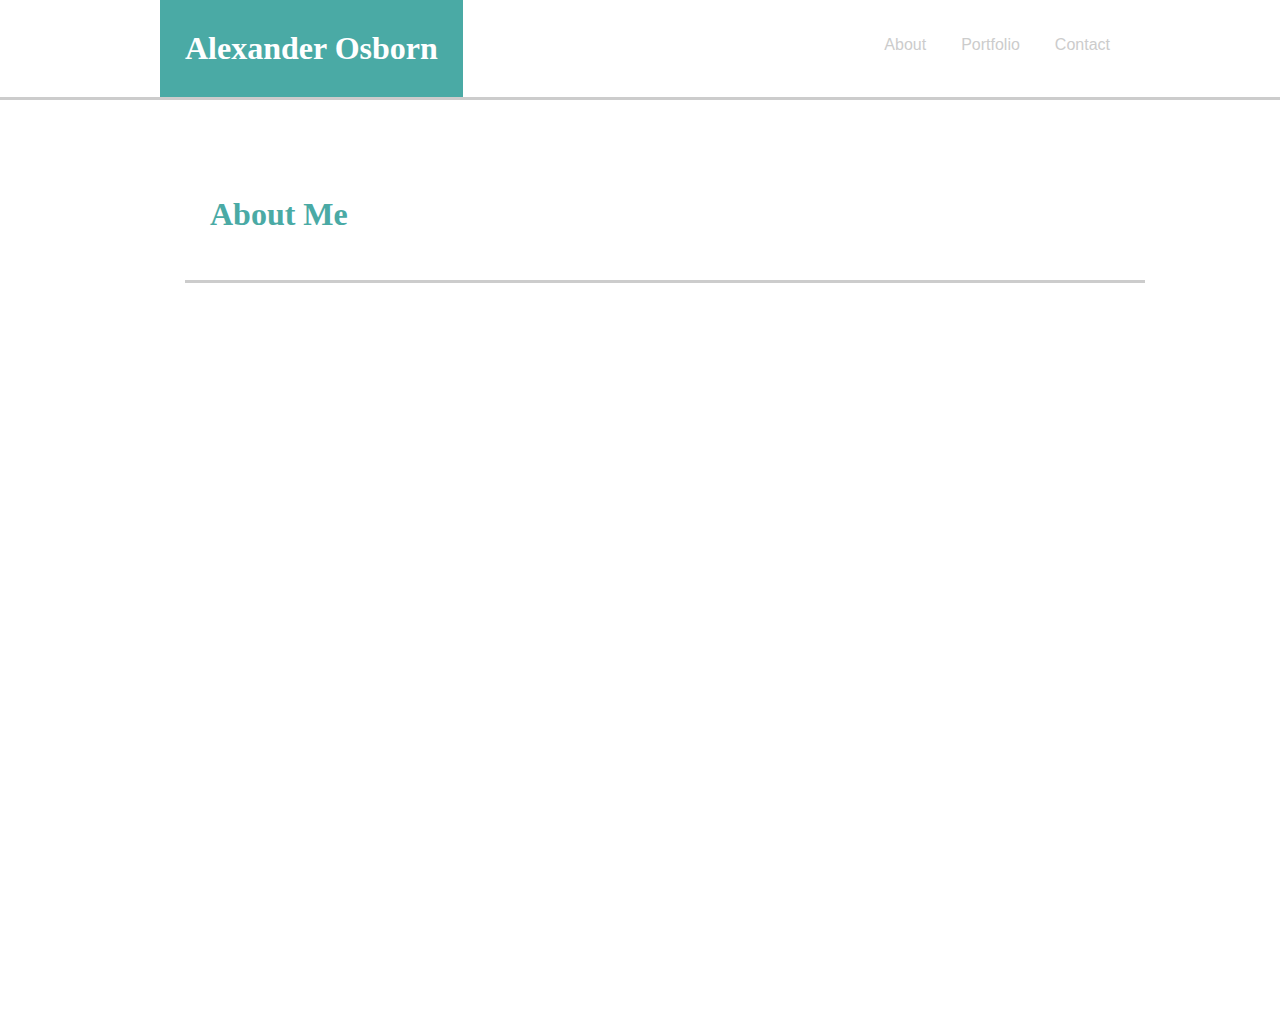
==== index.html @ d5cbec3b "Index: Wrote the about me header" ====
<!doctype HTML>
<html>
    <head>
        <title>About Me</title>
        <meta charet="UTF-8">
        <link rel="stylesheet" type="text/css" href="assets/css/style.css">
    </head>
    <body>
        <header>
            <div class="inner-header">    
                <div class="h1-container">
                    <h1>Alexander Osborn</h1>
                </div>
                <a class="header-link" href="contact.html">Contact</a>
                <a class="header-link" href="portfolio.html">Portfolio</a>                
                <a class="header-link" href="index.html">About</a>
            </div>
        </header>
        <div id="page">
            <!--The main container-->
            <div class="about">
                <!--The "About Me" Container-->
                <div class="about-me">
                    <h1>About Me</h1>
                </div>
            </div>
        </div>        
    </body>
</html>
---- assets/css/style.css ----
/* Style.css */

/* Outer Bits */

html, body {
    height: 100%;
    margin: 0;
}

body {
    margin: 0;
    padding: 0;
    background: rgba(0, 0, 0, 0)  url(../images/granite-bg.jpg) no-repeat 0 0;
    font-family: 'Arial', 'Helvetica Neue', Helvetica, sans-serif;
}

#page {
    max-width: 960px;
    height: 100%;
    margin: 0 auto;
    position: relative;
    
}

/* Text */

h1 {
    font-family: 'Georgia', Times, 'Times New Roman', serif;
}

/* Header */

header {
    background-color: #ffffff;
    border-bottom: 3px solid #cccccc;
    height: 97px;
    width: 100%;
}

.inner-header {
    width: 960px;
    height: 97px;
    margin: 0 auto;
    position: relative;
}

.h1-container {
    float: left;
}

.h1-container h1 {
    color: #ffffff;
    background-color: #4aaaa5;
    padding: 30px 25px;
    margin: 0;
    display: inline-block; /*h1 will not take up more width than it needs */
}

header a {
    position: relative;
    float: right;
    margin: 0 10px 0 25px;
    line-height: 90px;
    color: #cccccc;
    text-decoration: none;
}

header a:hover {
    text-decoration: underline;
    color: #4aaaa5;
}

/* About */
.about {
    margin-top: 25px;
    padding: 25px;
    background-color: #ffffff;
    width: 960px;
}

.about-me {
    padding: 25px;
    border-bottom: 3px solid #cccccc;
}

.about-me h1 {
    color: #4aaaa5;
}
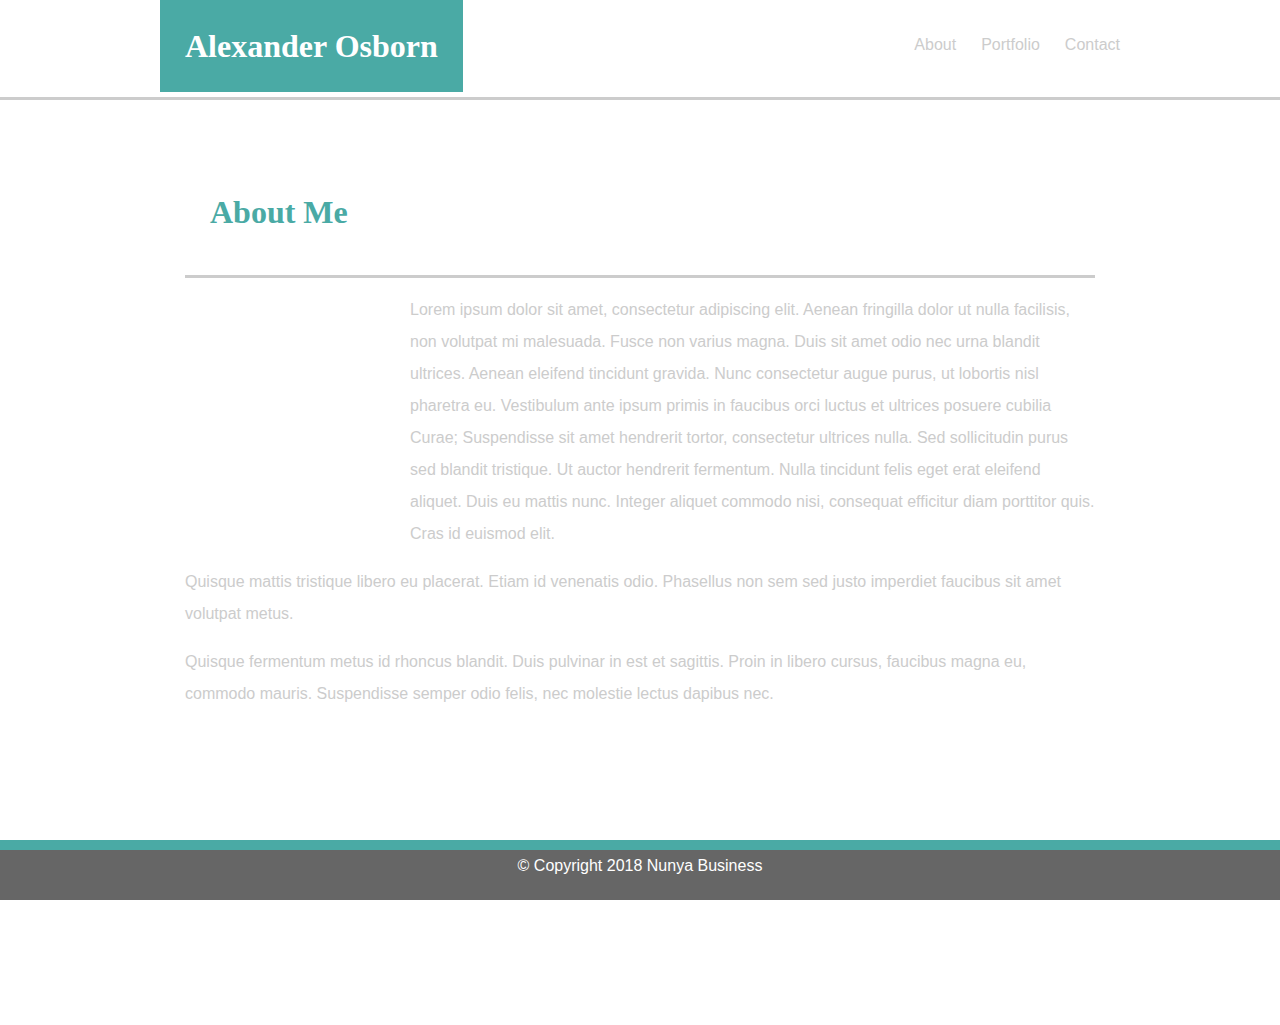
==== commit 6e5a5bb8: "Finish the About Me" ====
--- a/index.html
+++ b/index.html
@@ -23,7 +23,19 @@
                 <div class="about-me">
                     <h1>About Me</h1>
                 </div>
+
+                <div class="first-paragraph">
+                    <p>Lorem ipsum dolor sit amet, consectetur adipiscing elit. Aenean fringilla dolor ut nulla facilisis, non volutpat mi malesuada. Fusce non varius magna. Duis sit amet odio nec urna blandit ultrices. Aenean eleifend tincidunt gravida. Nunc consectetur augue purus, ut lobortis nisl pharetra eu. Vestibulum ante ipsum primis in faucibus orci luctus et ultrices posuere cubilia Curae; Suspendisse sit amet hendrerit tortor, consectetur ultrices nulla. Sed sollicitudin purus sed blandit tristique. Ut auctor hendrerit fermentum. Nulla tincidunt felis eget erat eleifend aliquet. Duis eu mattis nunc. Integer aliquet commodo nisi, consequat efficitur diam porttitor quis. Cras id euismod elit.</p>
+                </div>
+
+                <p>Quisque mattis tristique libero eu placerat. Etiam id venenatis odio. Phasellus non sem sed justo imperdiet faucibus sit amet volutpat metus. </p>
+
+                <p>Quisque fermentum metus id rhoncus blandit. Duis pulvinar in est et sagittis. Proin in libero cursus, faucibus magna eu, commodo mauris. Suspendisse semper odio felis, nec molestie lectus dapibus nec.</p>
             </div>
+
+            <footer>
+                &copy; Copyright 2018 Nunya Business
+            </footer>
         </div>        
     </body>
 </html>--- a/assets/css/style.css
+++ b/assets/css/style.css
@@ -12,6 +12,8 @@
     padding: 0;
     background: rgba(0, 0, 0, 0)  url(../images/granite-bg.jpg) no-repeat 0 0;
     font-family: 'Arial', 'Helvetica Neue', Helvetica, sans-serif;
+    color: #cccccc;
+    line-height: 2em;
 }
 
 #page {
@@ -59,7 +61,7 @@
 header a {
     position: relative;
     float: right;
-    margin: 0 10px 0 25px;
+    margin: 0 0 0 25px;
     line-height: 90px;
     color: #cccccc;
     text-decoration: none;
@@ -75,7 +77,7 @@
     margin-top: 25px;
     padding: 25px;
     background-color: #ffffff;
-    width: 960px;
+    width: 910px;
 }
 
 .about-me {
@@ -85,4 +87,21 @@
 
 .about-me h1 {
     color: #4aaaa5;
+}
+
+.first-paragraph {
+    padding: 0 0 0 225px;
+    background: url(../images/fedora\(smaller\).jpg) no-repeat left top;
+}
+
+footer {
+    position: fixed;
+    height: 50px;
+    left: 0;
+    bottom: 0;
+    width: 100%;
+    background-color: #666666;
+    color: #ffffff;
+    text-align: center;
+    border-top: #4aaaa5 solid 10px;
 }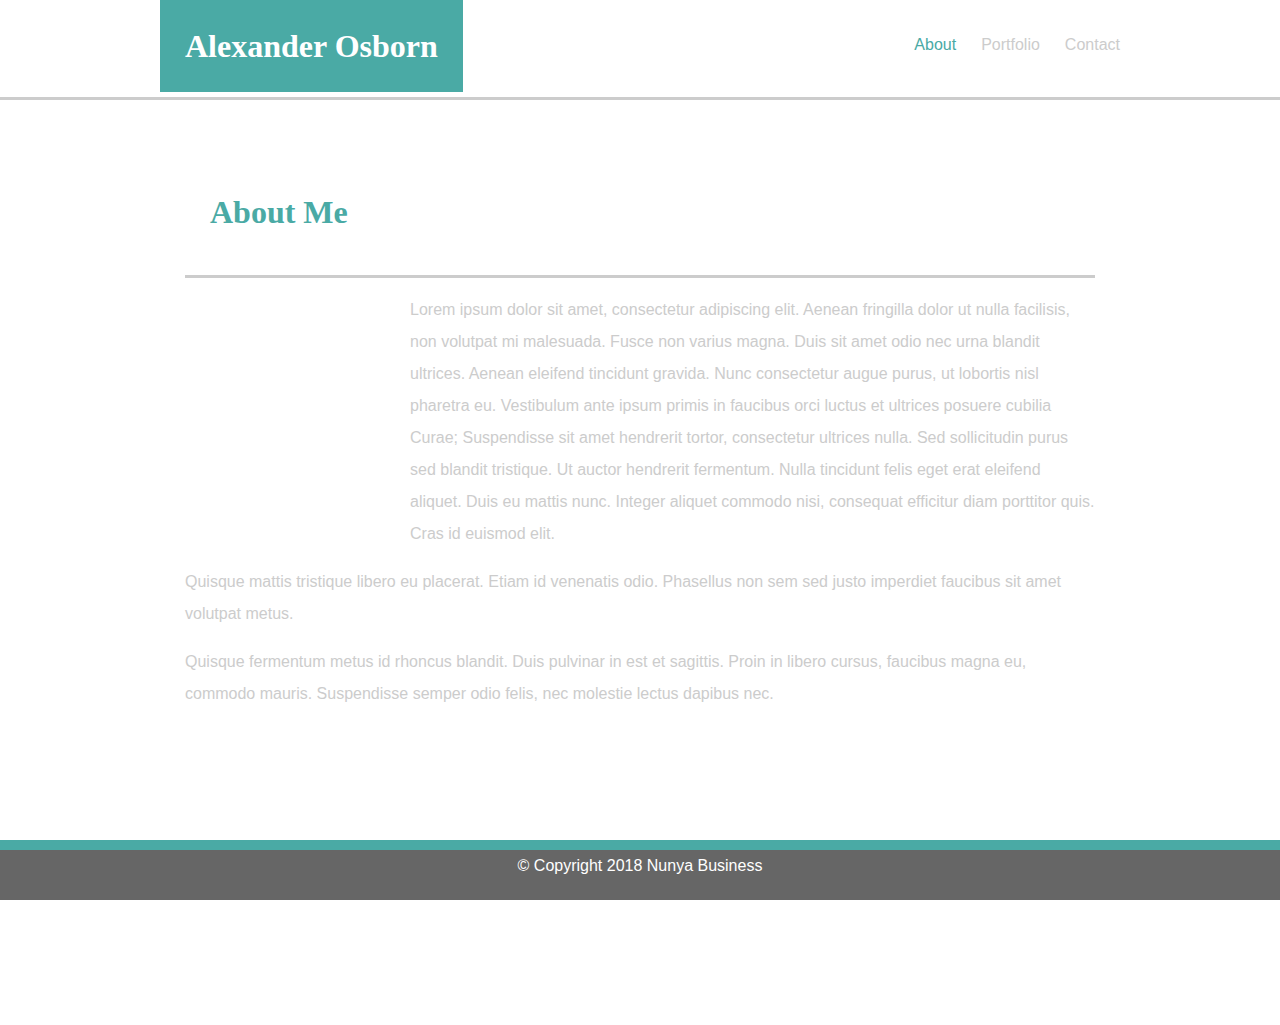
==== commit e4492df1: "Finish the wireframes" ====
--- a/index.html
+++ b/index.html
@@ -11,16 +11,16 @@
                 <div class="h1-container">
                     <h1>Alexander Osborn</h1>
                 </div>
-                <a class="header-link" href="contact.html">Contact</a>
-                <a class="header-link" href="portfolio.html">Portfolio</a>                
-                <a class="header-link" href="index.html">About</a>
+                <a href="contact.html">Contact</a>
+                <a href="portfolio.html">Portfolio</a>                
+                <a class="selected" href="index.html">About</a>
             </div>
         </header>
         <div id="page">
             <!--The main container-->
-            <div class="about">
+            <div class="container">
                 <!--The "About Me" Container-->
-                <div class="about-me">
+                <div class="info-container">
                     <h1>About Me</h1>
                 </div>
 
--- a/assets/css/style.css
+++ b/assets/css/style.css
@@ -67,25 +67,29 @@
     text-decoration: none;
 }
 
+header a.selected {
+    color: #4aaaa5;
+}
+
 header a:hover {
     text-decoration: underline;
     color: #4aaaa5;
 }
 
 /* About */
-.about {
+.container {
     margin-top: 25px;
     padding: 25px;
     background-color: #ffffff;
     width: 910px;
 }
 
-.about-me {
+.info-container {
     padding: 25px;
     border-bottom: 3px solid #cccccc;
 }
 
-.about-me h1 {
+.info-container h1 {
     color: #4aaaa5;
 }
 
@@ -93,6 +97,11 @@
     padding: 0 0 0 225px;
     background: url(../images/fedora\(smaller\).jpg) no-repeat left top;
 }
+
+/* Contact */
+
+
+/* Portfolio */
 
 footer {
     position: fixed;
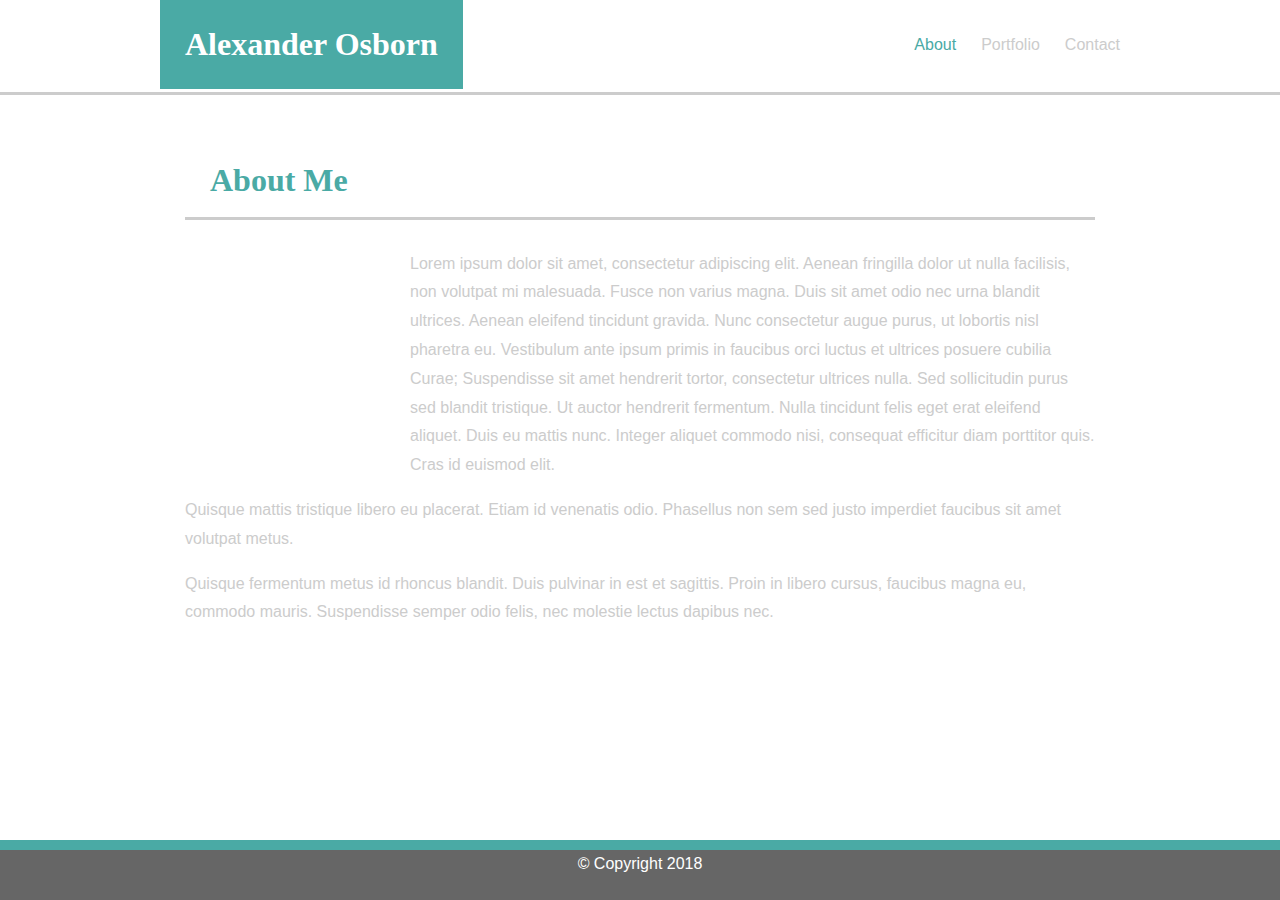
==== commit 12016df8: "Some minor styling adjustments" ====
--- a/index.html
+++ b/index.html
@@ -34,7 +34,7 @@
             </div>
 
             <footer>
-                &copy; Copyright 2018 Nunya Business
+                &copy; Copyright 2018
             </footer>
         </div>        
     </body>
--- a/assets/css/style.css
+++ b/assets/css/style.css
@@ -13,13 +13,12 @@
     background: rgba(0, 0, 0, 0)  url(../images/granite-bg.jpg) no-repeat 0 0;
     font-family: 'Arial', 'Helvetica Neue', Helvetica, sans-serif;
     color: #cccccc;
-    line-height: 2em;
+    line-height: 1.8em;
 }
 
 #page {
     max-width: 960px;
-    height: 100%;
-    margin: 0 auto;
+    margin: 0 auto 200px auto;
     position: relative;
     
 }
@@ -35,13 +34,13 @@
 header {
     background-color: #ffffff;
     border-bottom: 3px solid #cccccc;
-    height: 97px;
+    height: 92px;
     width: 100%;
 }
 
 .inner-header {
     width: 960px;
-    height: 97px;
+    height: 92px;
     margin: 0 auto;
     position: relative;
 }
@@ -82,10 +81,11 @@
     padding: 25px;
     background-color: #ffffff;
     width: 910px;
+    overflow: hidden;
 }
 
 .info-container {
-    padding: 25px;
+    padding: 0 25px;
     border-bottom: 3px solid #cccccc;
 }
 
@@ -96,12 +96,53 @@
 .first-paragraph {
     padding: 0 0 0 225px;
     background: url(../images/fedora\(smaller\).jpg) no-repeat left top;
+    margin-top: 30px;
 }
 
 /* Contact */
+input.info {
+    width: 100%;
+}
+textarea.message {
+    width: 100%;
+    height: 200px;
+}
 
+.button {
+    background-color: #4aaaa5;
+    border: none;
+    color: #ffffff;
+    padding: 10px 20px;
+    text-align: center;
+    text-decoration: none;
+    display: inline-block;
+}
+
+.button:hover {
+    color: #4aaaa5;
+    background-color: #ffffff;
+    border: #4aaaa5 solid 1px;
+}
 
 /* Portfolio */
+div.portfolio-element {
+    width: 300px;
+    height: 250px;
+    margin: 30px 30px 0 0;
+    position: relative;
+    float: left;
+}
+
+div.portfolio-element p {
+    top: 70%;
+    width: 100%;
+    background-color: #4aaaa5;
+    color: #ffffff;
+    position: absolute;
+    text-align: center;
+    padding: 10px 0;
+}
+/* Footer */
 
 footer {
     position: fixed;
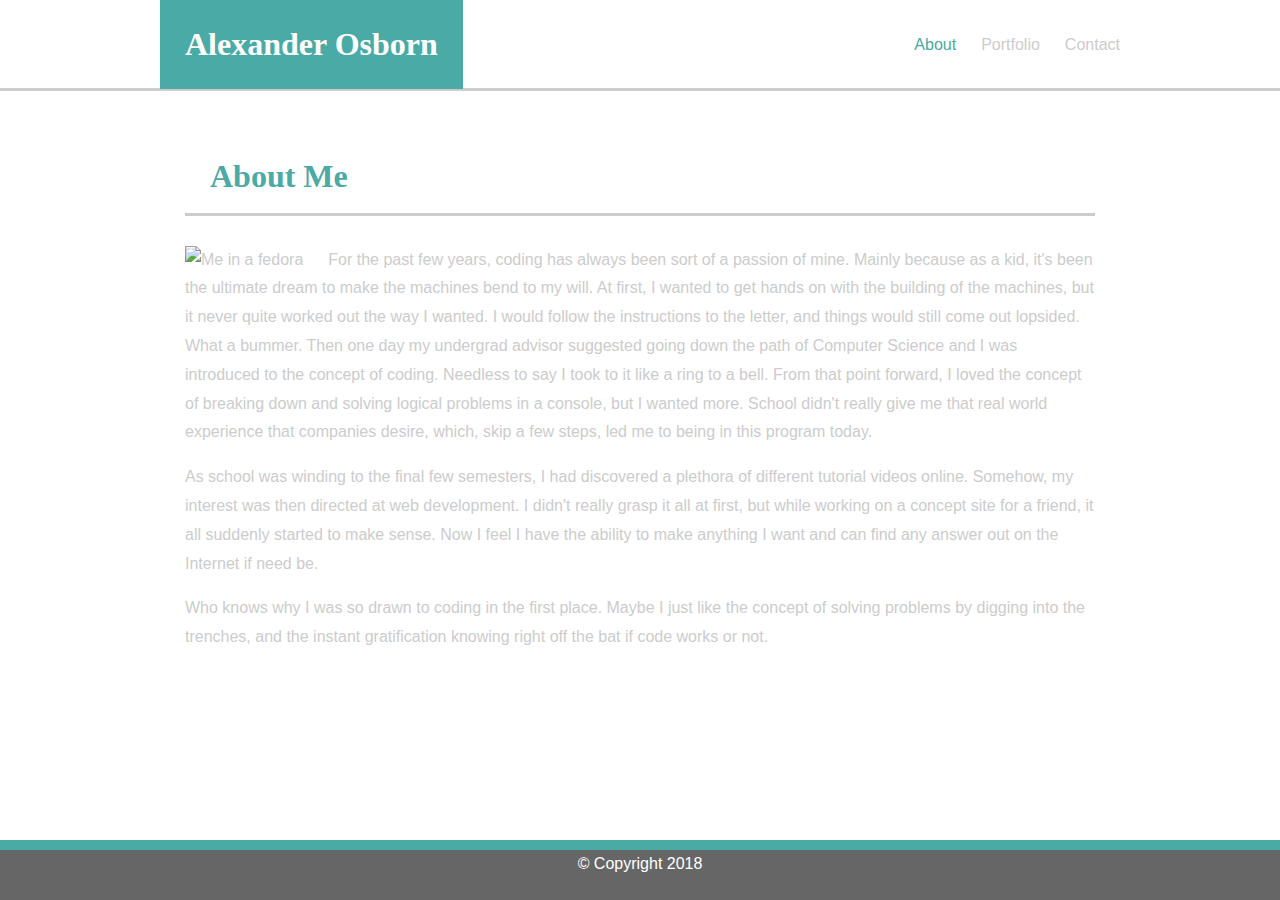
==== commit b629022b: "Finish the 960px about page" ====
--- a/index.html
+++ b/index.html
@@ -25,12 +25,13 @@
                 </div>
 
                 <div class="first-paragraph">
-                    <p>Lorem ipsum dolor sit amet, consectetur adipiscing elit. Aenean fringilla dolor ut nulla facilisis, non volutpat mi malesuada. Fusce non varius magna. Duis sit amet odio nec urna blandit ultrices. Aenean eleifend tincidunt gravida. Nunc consectetur augue purus, ut lobortis nisl pharetra eu. Vestibulum ante ipsum primis in faucibus orci luctus et ultrices posuere cubilia Curae; Suspendisse sit amet hendrerit tortor, consectetur ultrices nulla. Sed sollicitudin purus sed blandit tristique. Ut auctor hendrerit fermentum. Nulla tincidunt felis eget erat eleifend aliquet. Duis eu mattis nunc. Integer aliquet commodo nisi, consequat efficitur diam porttitor quis. Cras id euismod elit.</p>
+                    <img src="assets/images/fedora(smaller).jpg" alt="Me in a fedora">
+                    <p>For the past few years, coding has always been sort of a passion of mine. Mainly because as a kid, it's been the ultimate dream to make the machines bend to my will. At first, I wanted to get hands on with the building of the machines, but it never quite worked out the way I wanted. I would follow the instructions to the letter, and things would still come out lopsided. What a bummer. Then one day my undergrad advisor suggested going down the path of Computer Science and I was introduced to the concept of coding. Needless to say I took to it like a ring to a bell. From that point forward, I loved the concept of breaking down and solving logical problems in a console, but I wanted more. School didn't really give me that real world experience that companies desire, which, skip a few steps, led me to being in this program today. </p>
                 </div>
 
-                <p>Quisque mattis tristique libero eu placerat. Etiam id venenatis odio. Phasellus non sem sed justo imperdiet faucibus sit amet volutpat metus. </p>
+                <p>As school was winding to the final few semesters, I had discovered a plethora of different tutorial videos online. Somehow, my interest was then directed at web development. I didn't really grasp it all at first, but while working on a concept site for a friend, it all suddenly started to make sense. Now I feel I have the ability to make anything I want and can find any answer out on the Internet if need be. </p>
 
-                <p>Quisque fermentum metus id rhoncus blandit. Duis pulvinar in est et sagittis. Proin in libero cursus, faucibus magna eu, commodo mauris. Suspendisse semper odio felis, nec molestie lectus dapibus nec.</p>
+                <p>Who knows why I was so drawn to coding in the first place. Maybe I just like the concept of solving problems by digging into the trenches, and the instant gratification knowing right off the bat if code works or not.</p>
             </div>
 
             <footer>
--- a/assets/css/style.css
+++ b/assets/css/style.css
@@ -34,12 +34,13 @@
 header {
     background-color: #ffffff;
     border-bottom: 3px solid #cccccc;
-    height: 92px;
+    height: 88px;
     width: 100%;
 }
 
 .inner-header {
-    width: 960px;
+    max-width: 960px;
+    width: 100%;
     height: 92px;
     margin: 0 auto;
     position: relative;
@@ -94,9 +95,14 @@
 }
 
 .first-paragraph {
-    padding: 0 0 0 225px;
-    background: url(../images/fedora\(smaller\).jpg) no-repeat left top;
+    /* padding: 0 0 0 225px; */
+    /* background: url(../images/fedora\(smaller\).jpg) no-repeat left top; */
     margin-top: 30px;
+}
+
+.first-paragraph img {
+    float: left;
+    padding-right: 25px;
 }
 
 /* Contact */
@@ -154,4 +160,27 @@
     color: #ffffff;
     text-align: center;
     border-top: #4aaaa5 solid 10px;
+}
+
+/* Media Queries */
+
+@media screen and (max-width: 960px) {
+    #page {
+        margin: 0 30px 200px;
+        width: 768px;
+        position: inherit;
+    }
+
+    /* Header */
+    .inner-header {
+        max-width: 900px;
+        width: 90%;
+        margin: 0 30px;
+    }
+
+    /* Aboat */
+    .container {
+        width: 700px;
+        padding: 25px 34px;
+    }
 }